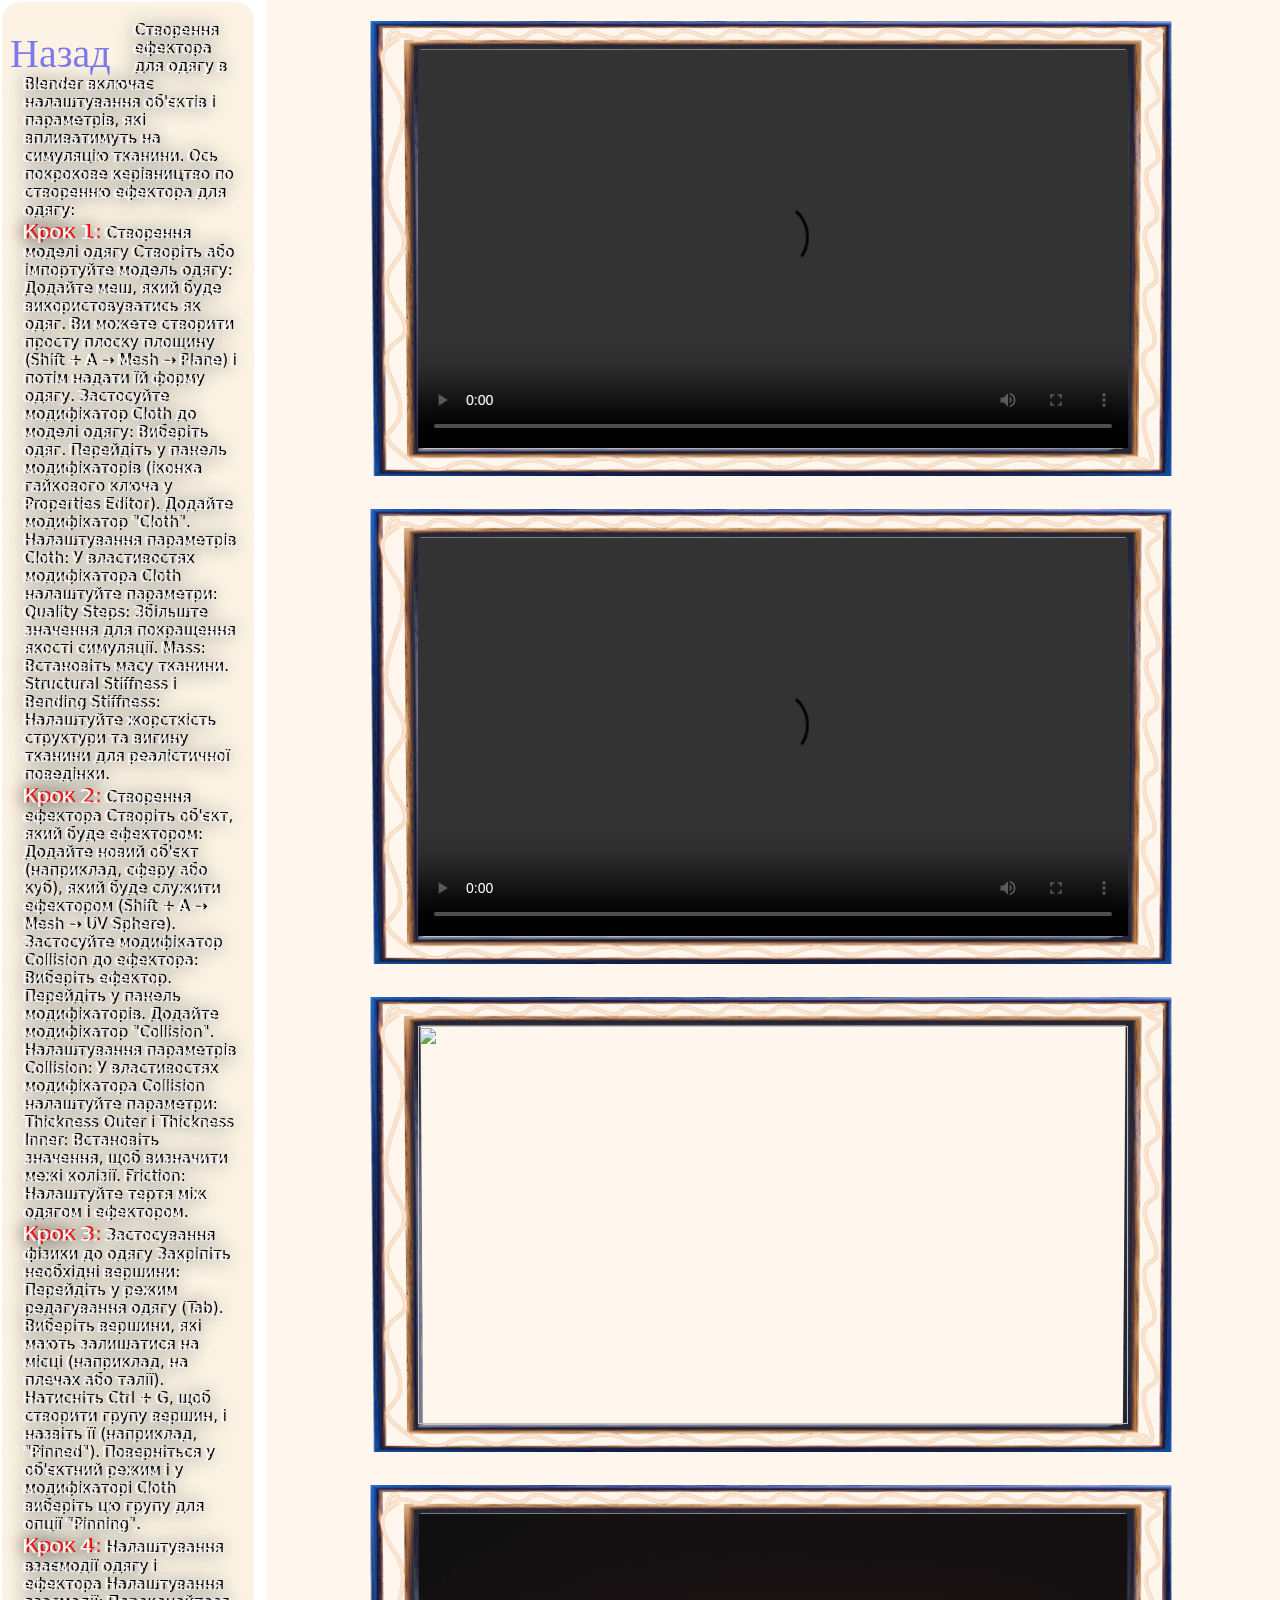
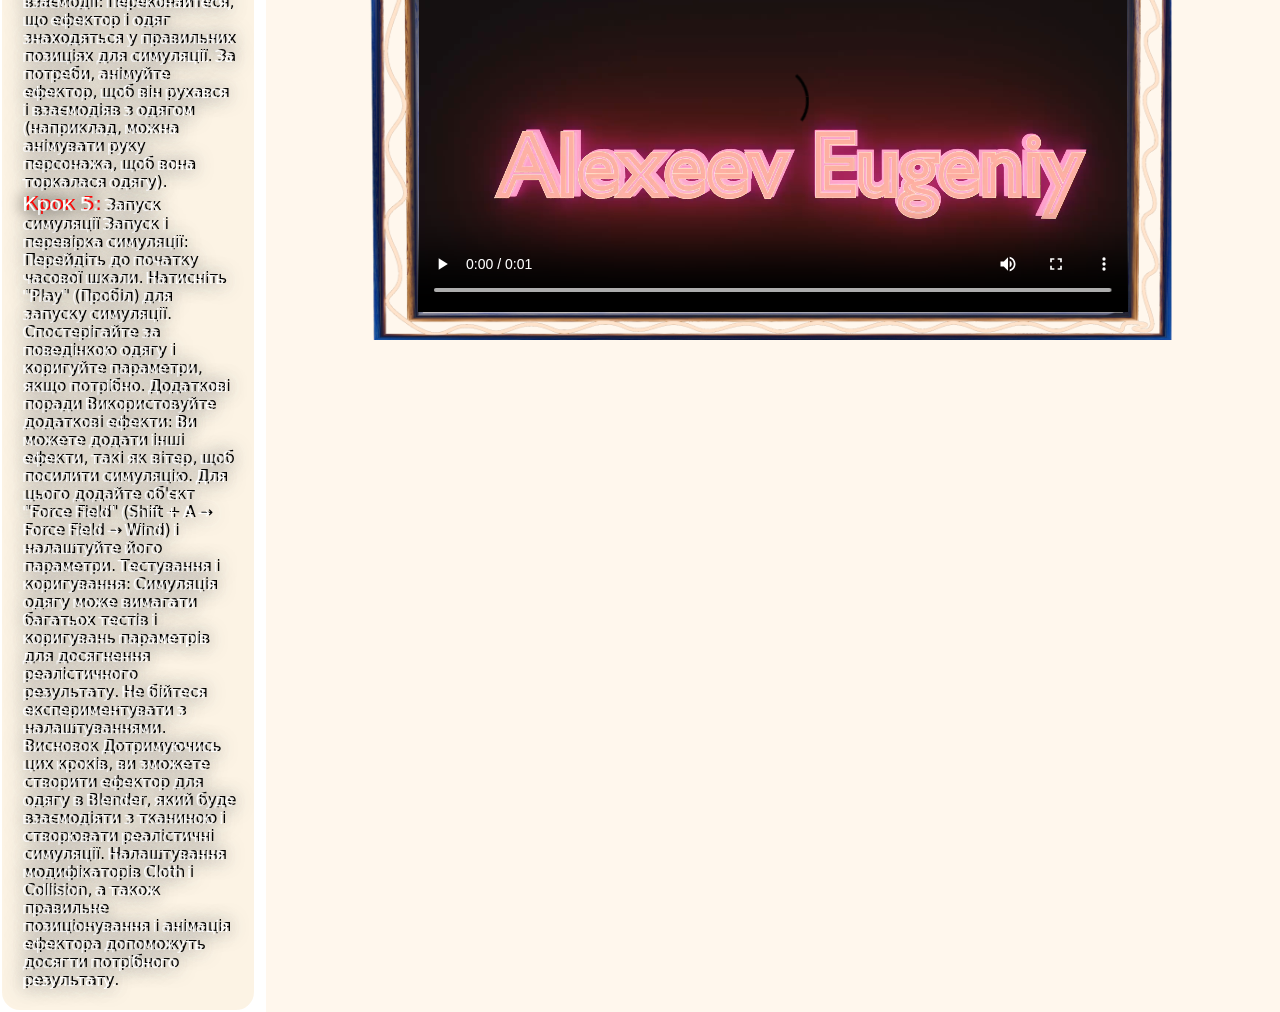
==== NEON(pseudo. p.s. bad quality)/tutorial.html @ 7520211c "rename" ====
<!DOCTYPE html>
<html lang="uk">
<head>
    <meta charset="UTF-8">
    <meta name="viewport" content="width=device-width, initial-scale=1.0">
    <title>Туторіал</title>
    <link rel="stylesheet" href="https://cdnjs.cloudflare.com/ajax/libs/font-awesome/6.5.2/css/all.min.css" integrity="sha512-SnH5WK+bZxgPHs44uWIX+LLJAJ9/2PkPKZ5QiAj6Ta86w+fsb2TkcmfRyVX3pBnMFcV7oQPJkl9QevSCWr3W6A==" crossorigin="anonymous" referrerpolicy="no-referrer" />
    <link rel="stylesheet" href="../grid.css">
    <link rel="stylesheet" href="./style.css">
</head>
<body>
    <video autoplay muted loop class="background-video">
        <source src="../video/neon/Untitled.mov" type="video/mp4">
    </video>  
    <a href="../index.html">
        <div class="arrow-back">
            <i class="fa-solid fa-left-long icon"></i>
            <span class="back-text">Назад</span>
        </div>
    </a>
    <div class="page">
        <aside class="left">
            <div class="text">
                <div class="space"></div>Створення ефектора для одягу в Blender включає налаштування об'єктів і параметрів, які впливатимуть на симуляцію тканини. Ось покрокове керівництво по створенню ефектора для одягу:

                <br><span class="step">Крок 1:</span> Створення моделі одягу
                Створіть або імпортуйте модель одягу:
                
                Додайте меш, який буде використовуватись як одяг. Ви можете створити просту плоску площину (Shift + A → Mesh → Plane) і потім надати їй форму одягу.
                Застосуйте модифікатор Cloth до моделі одягу:
                
                Виберіть одяг.
                Перейдіть у панель модифікаторів (іконка гайкового ключа у Properties Editor).
                Додайте модифікатор "Cloth".
                Налаштування параметрів Cloth:
                
                У властивостях модифікатора Cloth налаштуйте параметри:
                Quality Steps: Збільште значення для покращення якості симуляції.
                Mass: Встановіть масу тканини.
                Structural Stiffness і Bending Stiffness: Налаштуйте жорсткість структури та вигину тканини для реалістичної поведінки.
                <br><span class="step">Крок 2:</span> Створення ефектора
                Створіть об'єкт, який буде ефектором:
                
                Додайте новий об'єкт (наприклад, сферу або куб), який буде служити ефектором (Shift + A → Mesh → UV Sphere).
                Застосуйте модифікатор Collision до ефектора:
                
                Виберіть ефектор.
                Перейдіть у панель модифікаторів.
                Додайте модифікатор "Collision".
                Налаштування параметрів Collision:
                
                У властивостях модифікатора Collision налаштуйте параметри:
                Thickness Outer і Thickness Inner: Встановіть значення, щоб визначити межі колізії.
                Friction: Налаштуйте тертя між одягом і ефектором.
                <br><span class="step">Крок 3:</span> Застосування фізики до одягу
                Закріпіть необхідні вершини:
                Перейдіть у режим редагування одягу (Tab).
                Виберіть вершини, які мають залишатися на місці (наприклад, на плечах або талії).
                Натисніть Ctrl + G, щоб створити групу вершин, і назвіть її (наприклад, "Pinned").
                Поверніться у об'єктний режим і у модифікаторі Cloth виберіть цю групу для опції "Pinning".
                <br><span class="step">Крок 4:</span> Налаштування взаємодії одягу і ефектора
                Налаштування взаємодії:
                Переконайтеся, що ефектор і одяг знаходяться у правильних позиціях для симуляції.
                За потреби, анімуйте ефектор, щоб він рухався і взаємодіяв з одягом (наприклад, можна анімувати руку персонажа, щоб вона торкалася одягу).
                <br><span class="step">Крок 5:</span> Запуск симуляції
                Запуск і перевірка симуляції:
                Перейдіть до початку часової шкали.
                Натисніть "Play" (Пробіл) для запуску симуляції.
                Спостерігайте за поведінкою одягу і коригуйте параметри, якщо потрібно.
                Додаткові поради
                Використовуйте додаткові ефекти: Ви можете додати інші ефекти, такі як вітер, щоб посилити симуляцію. Для цього додайте об'єкт "Force Field" (Shift + A → Force Field → Wind) і налаштуйте його параметри.
                Тестування і коригування: Симуляція одягу може вимагати багатьох тестів і коригувань параметрів для досягнення реалістичного результату. Не бійтеся експериментувати з налаштуваннями.
                Висновок
                Дотримуючись цих кроків, ви зможете створити ефектор для одягу в Blender, який буде взаємодіяти з тканиною і створювати реалістичні симуляції. Налаштування модифікаторів Cloth і Collision, а також правильне позиціонування і анімація ефектора допоможуть досягти потрібного результату.</div>
        </aside>
        <main>
            <div class="center-ro">
                <div class="border-div col-9">
                    <img class="border"src="./video/border.png" alt="">
                    <video class="video-player" width="100%" height="100%" controls>
                        <source  src="./video/blend timelaps lower that 100mb.mov"" type="video/mp4">
                    </video>
                </div>
                <div class="border-div col-9">
                    <img class="border"src="./video/border.png" alt="">
                    <video class="video-player" width="100%" height="100%" controls>
                        <source src="./video/Untitled2.mov" type="video/mp4">
                    </video>
                </div>

                <div class="border-div photo-four-quality-div col-9">
                    <img class="border"src="./video/border.png" alt="">
                    <img class="photo-four-quality" src="./video/untitled4k.png" alt="" width="100%" height="100%">
                </div>
                <div class="border-div col-9">
                    <img class="border"src="./video/border.png" alt="">
                    <video class="video-player" width="100%" height="100%" controls>
                        <source src="./video/It's me.mov" type="video/mp4">
                    </video>
                </div>             
            </div>
        </main>

    </div>
    <script src=""></script>
</body>
</html>
---- grid.css ----
body{
    margin:0px;
}
video{
    max-width: 100%;
}
img{
    max-width: 100%;
}
.container{
    width: 70%;
    margin: auto;
}
.row{
    display: flex;
    flex-wrap: wrap;
    margin-left: -10px;
    margin-right: -10px;
}
/* .row > *{
    padding-left: 10px;
    padding-right: 10px;
} */
*{
    /* padding та border не впливають на розмір єлемента(йдуть в середину) */
    box-sizing:border-box;
}
.col-1{
    width: calc(1*100%/12);
}
.col-2{
    width: calc(2*100%/12);
}
.col-3{
    width: calc(3*100%/12);
}
.col-4{
    width: calc(4*100%/12)
}
.col-5{
    width: calc(5*100%/12)
}
.col-6{
    width: calc(6*100%/12)
}
.col-7{
    width: calc(7*100%/12)
}
.col-8{
    width: calc(8*100%/12)
}
.col-9{
    width: calc(9*100%/12)
}
.col-10{
    width: calc(10*100%/12)
}
.col-11{
    width: calc(11*100%/12)
}
.col-12{
    width: calc(12*100%/12)
}
---- NEON(pseudo. p.s. bad quality)/style.css ----
:root{
    --step-color-:  3px -1px 0px #ff0b0b, 1px 0px 20px rgb(0, 0, 0), 1px 0px 16px rgb(0, 0, 0);   

    --size-step:  20px;
    
}
body{
    position: relative;
    background-repeat: no-repeat;
    background-size: cover;
}
body >.background-video{
    filter: blur(20px);

}

.background-video {
    position: absolute;
    top: 50%;
    left: 50%;
    width: 100%;
    height: 100%;
    object-fit: cover;
    transform: translate(-50%, -50%);
    z-index: -1; /* Помещает видео за контент */
}


.page{
    min-height: 100vh;
    display: grid;
    grid-template-columns: 20% 1fr;
    gap: 10px;
    grid-template-areas: 
    "l main"
    "l main"
}
.page>main{
    background-color: rgba(255, 228, 196, 0.308);
    backdrop-filter: blur(2px);
}

main{
    grid-area: main;
}   
.left{
    z-index: 100;
    grid-area:l;
}   

.icon{
    transition: all .4s;
}
.arrow-back{

    z-index: 1000;
    width: 100px;
    flex-direction: column;
    font-size: 40px;
    position: absolute;
}
.arrow-back > i{
    color: rgb(0, 0, 0);

}

.arrow-back{
    left: 20px;
}
.arrow-back:hover .back-text::after{
    transform: translateX(-130px);
    opacity: 0;
}
.arrow-back:hover .back-text{
    transform: translateX(120px);
    color: aqua;

}
.arrow-back:hover .icon{
    color: aliceblue;
}
.back-text{
    position: absolute;
    top: 30px;
    left: -130px;
    transition: all .4s;
}
.back-text::after{
    content: 'Назад';
    opacity: 0.5;
    position: absolute;
    left: 120px;
    transition: all .4s;
}
.text{
    text-shadow: 3px -1px 0px #000000, 1px 0px 20px rgb(0, 0, 0), 1px 0px 16px rgb(255, 255, 255);   
    color: rgb(255, 255, 255);
    font-family: system-ui, -apple-system, BlinkMacSystemFont, 'Segoe UI', Roboto, Oxygen, Ubuntu, Cantarell, 'Open Sans', 'Helvetica Neue', sans-serif;
    padding: 20px;
    backdrop-filter: blur(4px);
    background-color: rgba(245, 222, 179, 0.349);
    font-size: 15px;

    border: 2px white solid;
    border-radius: 20px;
}
.space{
    display: flex;
    float: left;
    width: 110px;
    height: 50px;
}
.step{
    text-shadow: var(--step-color-);
    font-size: var(--size-step);
    
}
.center-ro>video{
    min-height: 200px;
    max-height: 410px;
}
.center-ro{
    min-height: 100vh;
    display: grid;
    grid-template-columns: 1fr;
    position: relative;
    justify-content: center;
}
.image-me{
    /* padding: 0px 21px 21px 0px; */
    display: flex;
}
.border-div{
    margin: auto;
    margin-top: 50px;
    /* display: flex; */
    width: 710px;
    height: 398px;
    /* max-width: 80%; */
    position: relative;
    margin-bottom: 40px;

}
.border{
    max-width: 80%;

    left:  69px;
    top: -29px;
    transform: scale(1.41, 1);
    width: 630px;
    height: 455px;
    z-index: -1;
    position: absolute;
}
.photo-four-quality{
    transition: all .4s;
}
.photo-four-quality-div:hover .photo-four-quality{
    scale: 1.5;
    
}
@media screen and (max-width: 1200px) {
    .photo-four-quality{
        padding-top: 3.7px;
    }
    .border{
        left: 39px;
        top: -16px;
        height: 255px;
        transform: scale(1.42,1);
        width: 600px;
    }
    .border-div{
        width:400.5px;
        height: 225px;
    }

}
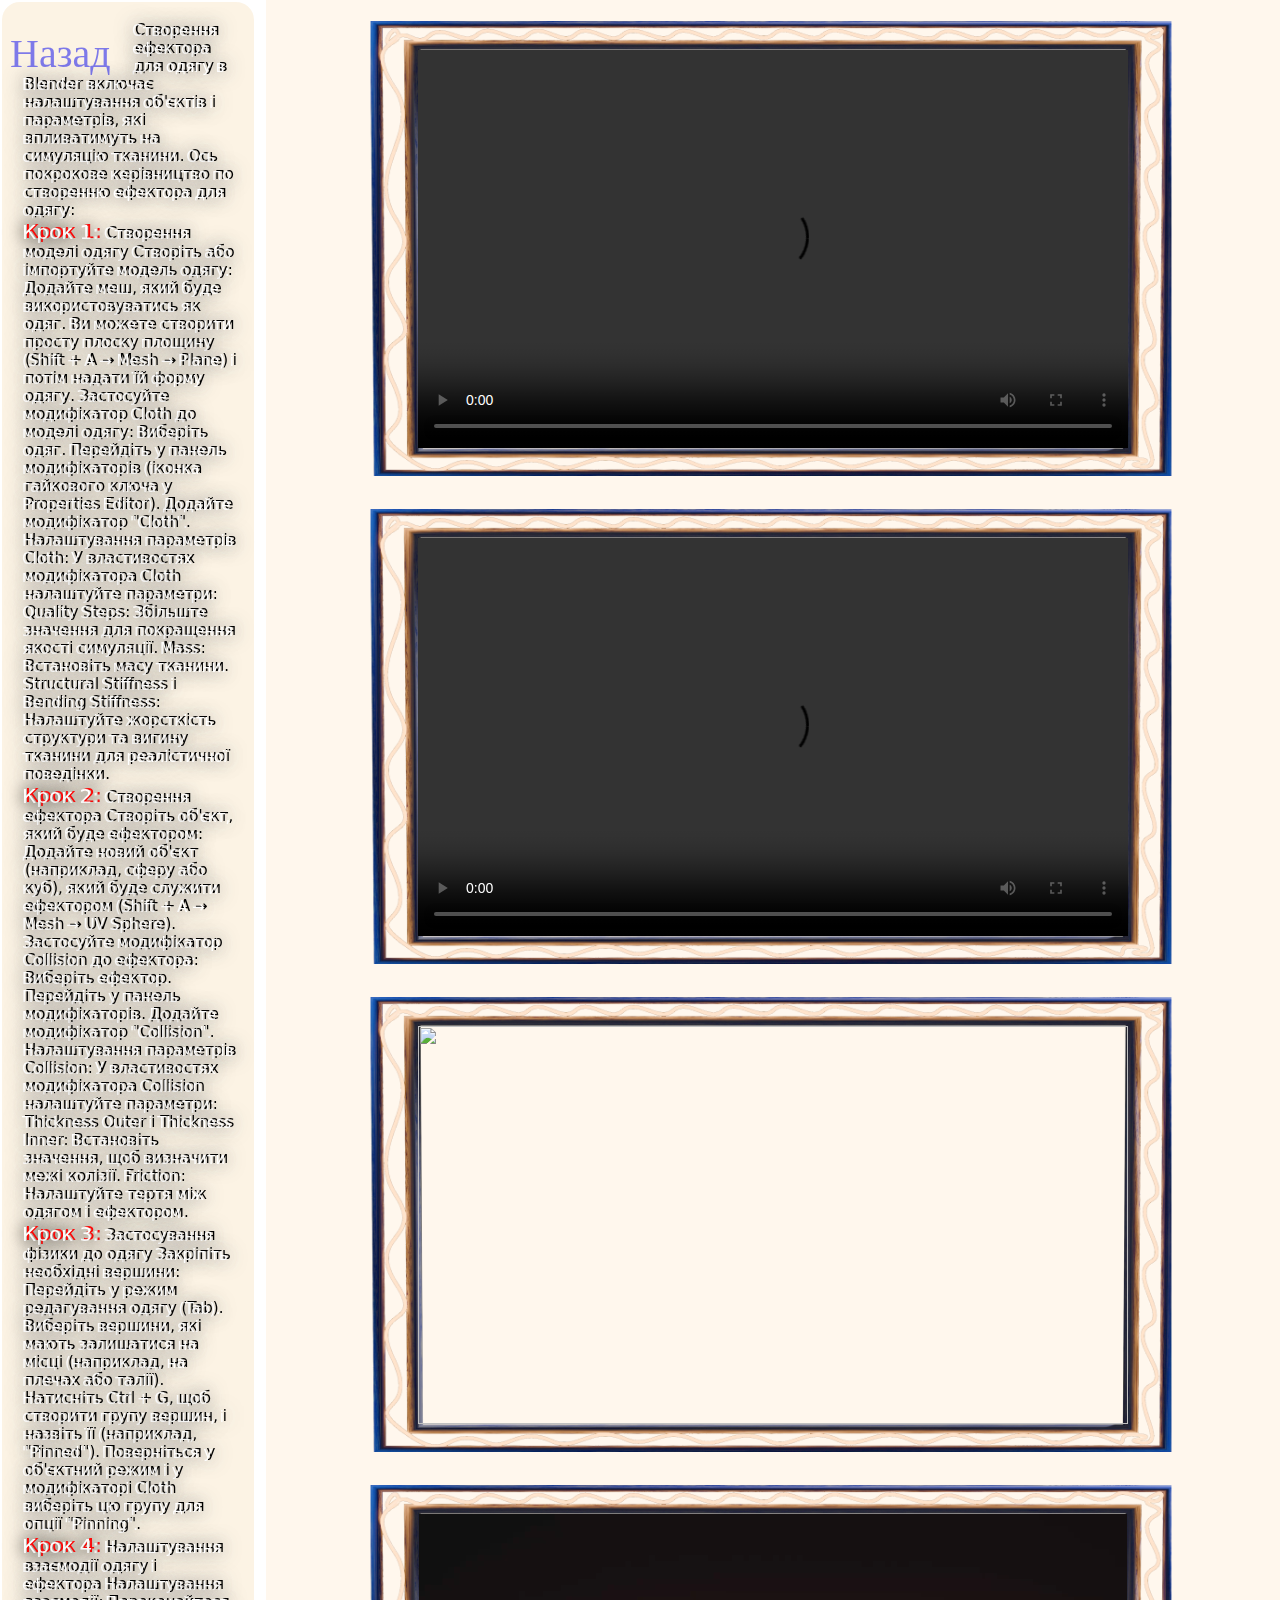
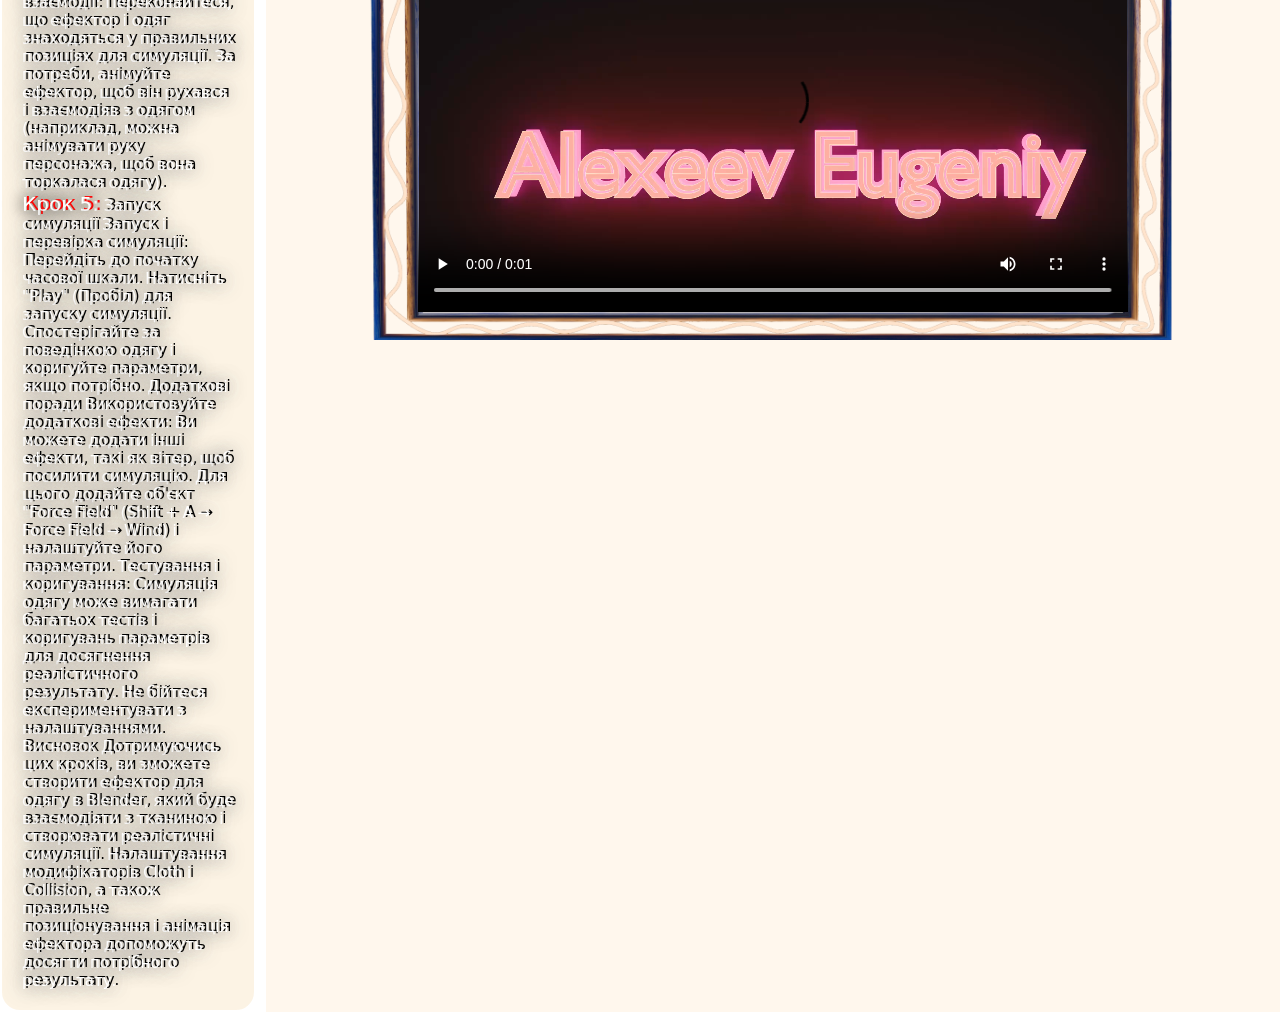
==== commit c75f4475: "file compression" ====
--- a/NEON(pseudo. p.s. bad quality)/tutorial.html
+++ b/NEON(pseudo. p.s. bad quality)/tutorial.html
@@ -78,19 +78,19 @@
                 <div class="border-div col-9">
                     <img class="border"src="./video/border.png" alt="">
                     <video class="video-player" width="100%" height="100%" controls>
-                        <source  src="./video/blend timelaps lower that 100mb.mov"" type="video/mp4">
+                        <source  src="./video/blend timelaps lower that 100mb.mov" type="video/mp4">
                     </video>
                 </div>
                 <div class="border-div col-9">
                     <img class="border"src="./video/border.png" alt="">
                     <video class="video-player" width="100%" height="100%" controls>
-                        <source src="./video/Untitled2.mov" type="video/mp4">
+                        <source src="./video/letter E.mov" type="video/mp4">
                     </video>
                 </div>
 
                 <div class="border-div photo-four-quality-div col-9">
                     <img class="border"src="./video/border.png" alt="">
-                    <img class="photo-four-quality" src="./video/untitled4k.png" alt="" width="100%" height="100%">
+                    <img class="photo-four-quality" src="./video/untitled2к.png" alt="" width="100%" height="100%">
                 </div>
                 <div class="border-div col-9">
                     <img class="border"src="./video/border.png" alt="">
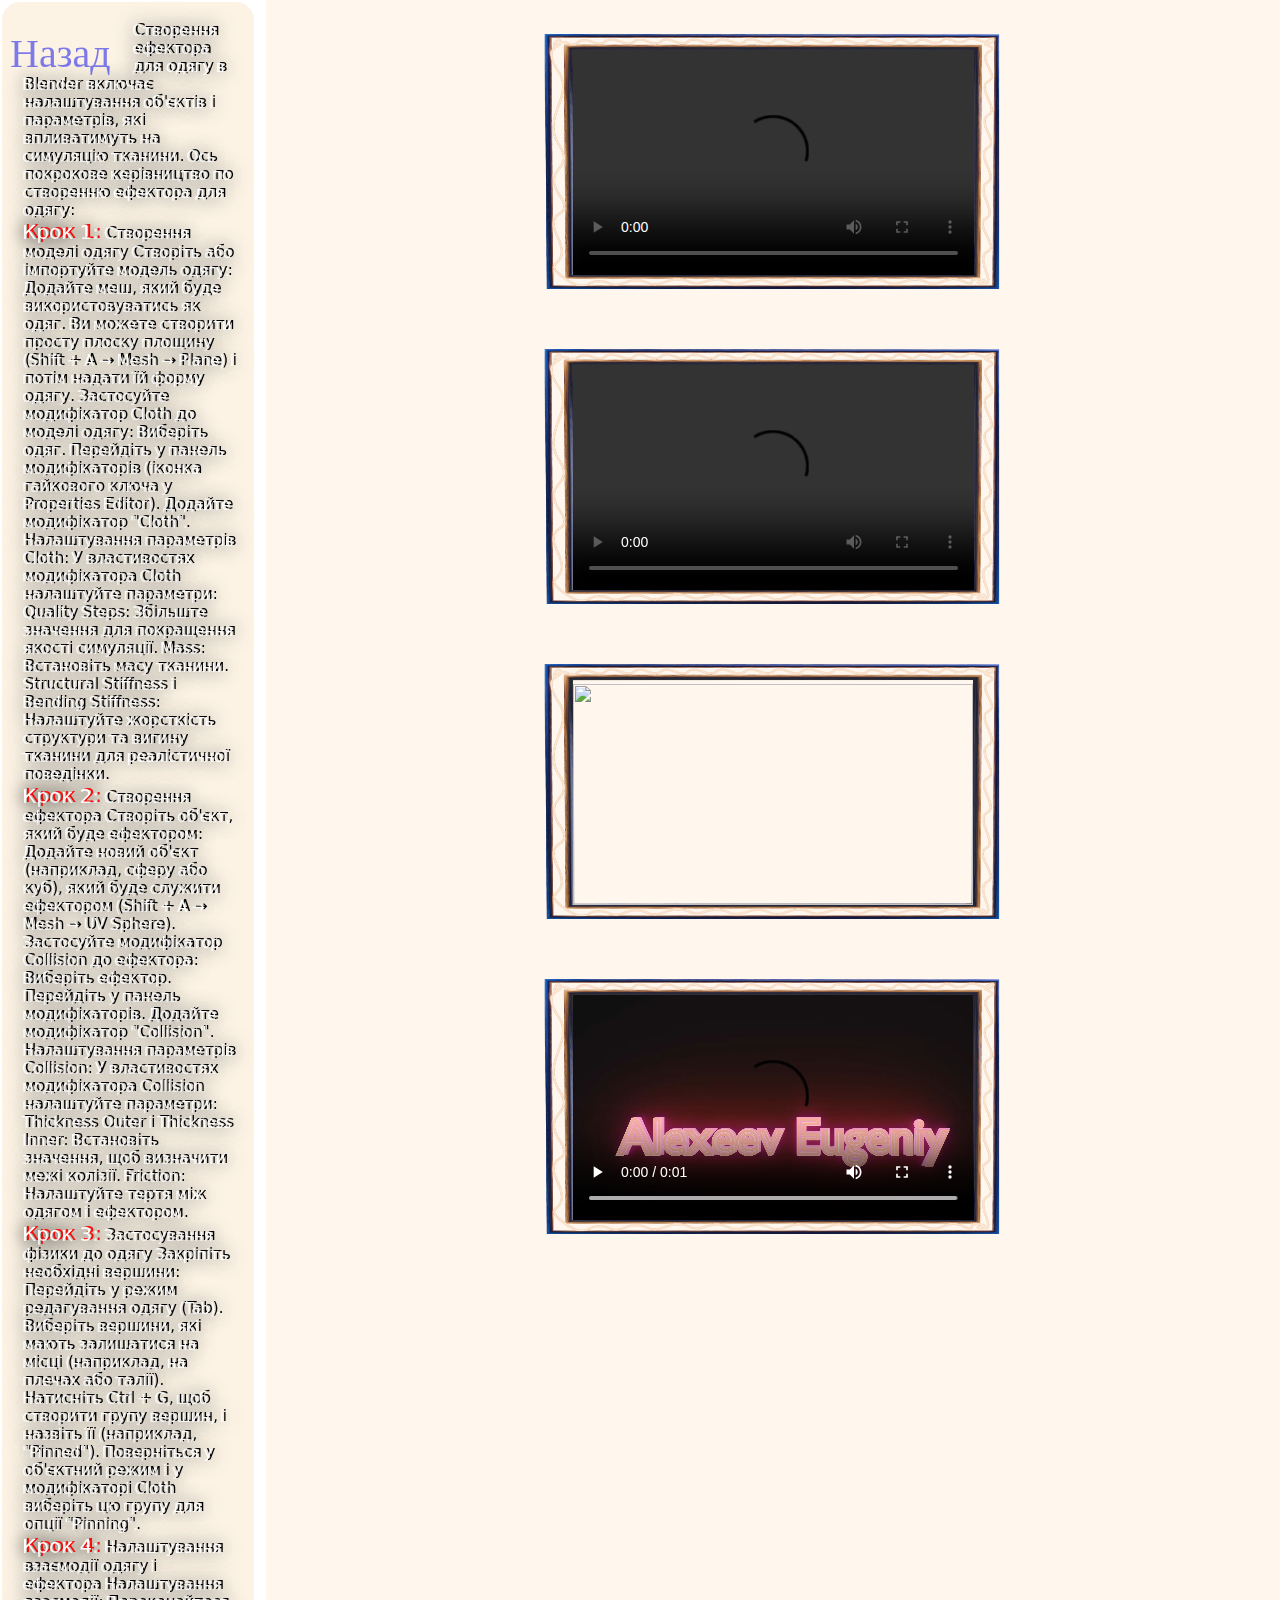
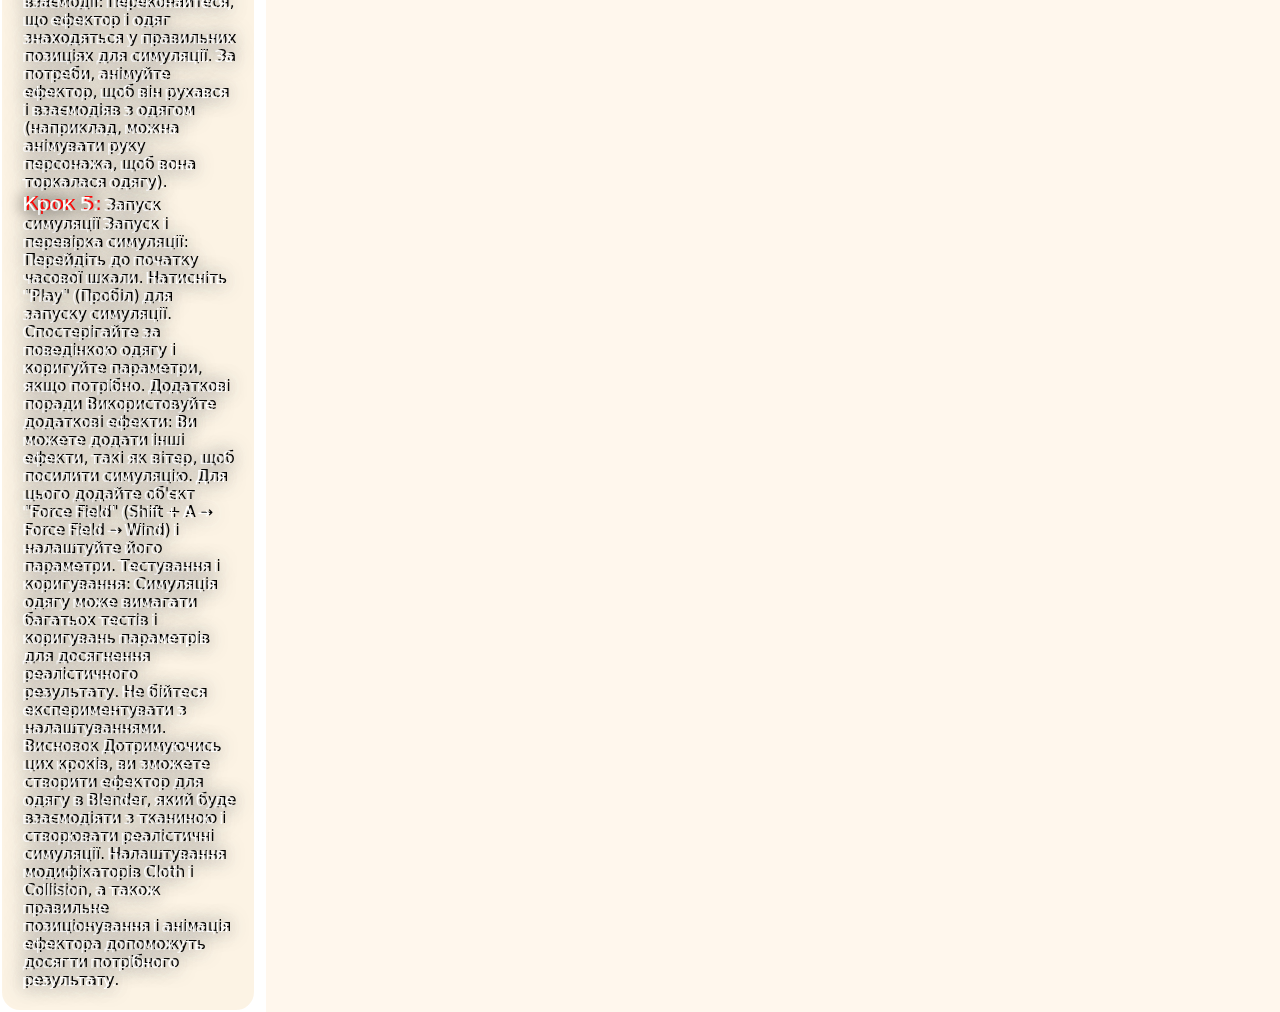
==== commit b893bafd: "correct position" ====
--- a/NEON(pseudo. p.s. bad quality)/tutorial.html
+++ b/NEON(pseudo. p.s. bad quality)/tutorial.html
@@ -18,7 +18,7 @@
             <span class="back-text">Назад</span>
         </div>
     </a>
-    <div class="page">
+    <div id="page" class="page">
         <aside class="left">
             <div class="text">
                 <div class="space"></div>Створення ефектора для одягу в Blender включає налаштування об'єктів і параметрів, які впливатимуть на симуляцію тканини. Ось покрокове керівництво по створенню ефектора для одягу:
@@ -73,7 +73,7 @@
                 Висновок
                 Дотримуючись цих кроків, ви зможете створити ефектор для одягу в Blender, який буде взаємодіяти з тканиною і створювати реалістичні симуляції. Налаштування модифікаторів Cloth і Collision, а також правильне позиціонування і анімація ефектора допоможуть досягти потрібного результату.</div>
         </aside>
-        <main>
+        <main id="main">
             <div class="center-ro">
                 <div class="border-div col-9">
                     <img class="border"src="./video/border.png" alt="">
@@ -102,6 +102,6 @@
         </main>
 
     </div>
-    <script src=""></script>
+    <script src="./script.js"></script>
 </body>
 </html>--- a/grid.css
+++ b/grid.css
@@ -61,3 +61,9 @@
 .col-12{
     width: calc(12*100%/12)
 }
+@media screen and (max-width: 600px) {
+    .container{
+        width: 100%;
+
+    }
+}--- a/NEON(pseudo. p.s. bad quality)/style.css
+++ b/NEON(pseudo. p.s. bad quality)/style.css
@@ -28,6 +28,7 @@
 
 .page{
     min-height: 100vh;
+
     display: grid;
     grid-template-columns: 20% 1fr;
     gap: 10px;
@@ -46,6 +47,7 @@
 .left{
     z-index: 100;
     grid-area:l;
+    justify-content: center;
 }   
 
 .icon{
@@ -159,7 +161,7 @@
     scale: 1.5;
     
 }
-@media screen and (max-width: 1200px) {
+@media screen and (max-width: 1400px) {
     .photo-four-quality{
         padding-top: 3.7px;
     }
@@ -176,3 +178,23 @@
     }
 
 }
+@media screen and (max-width:500px){
+    .border{
+        left: 29px;
+        top: -12px;
+        transform: scale(1.412,1);
+        height: 191px
+    }
+    .border-div{
+        width: 300px;
+        height:168px;
+    }
+}
+
+.small_main{
+    display: block;
+    grid-template-columns: 100%;
+    grid-template-areas:
+    "l"
+    "main"
+}